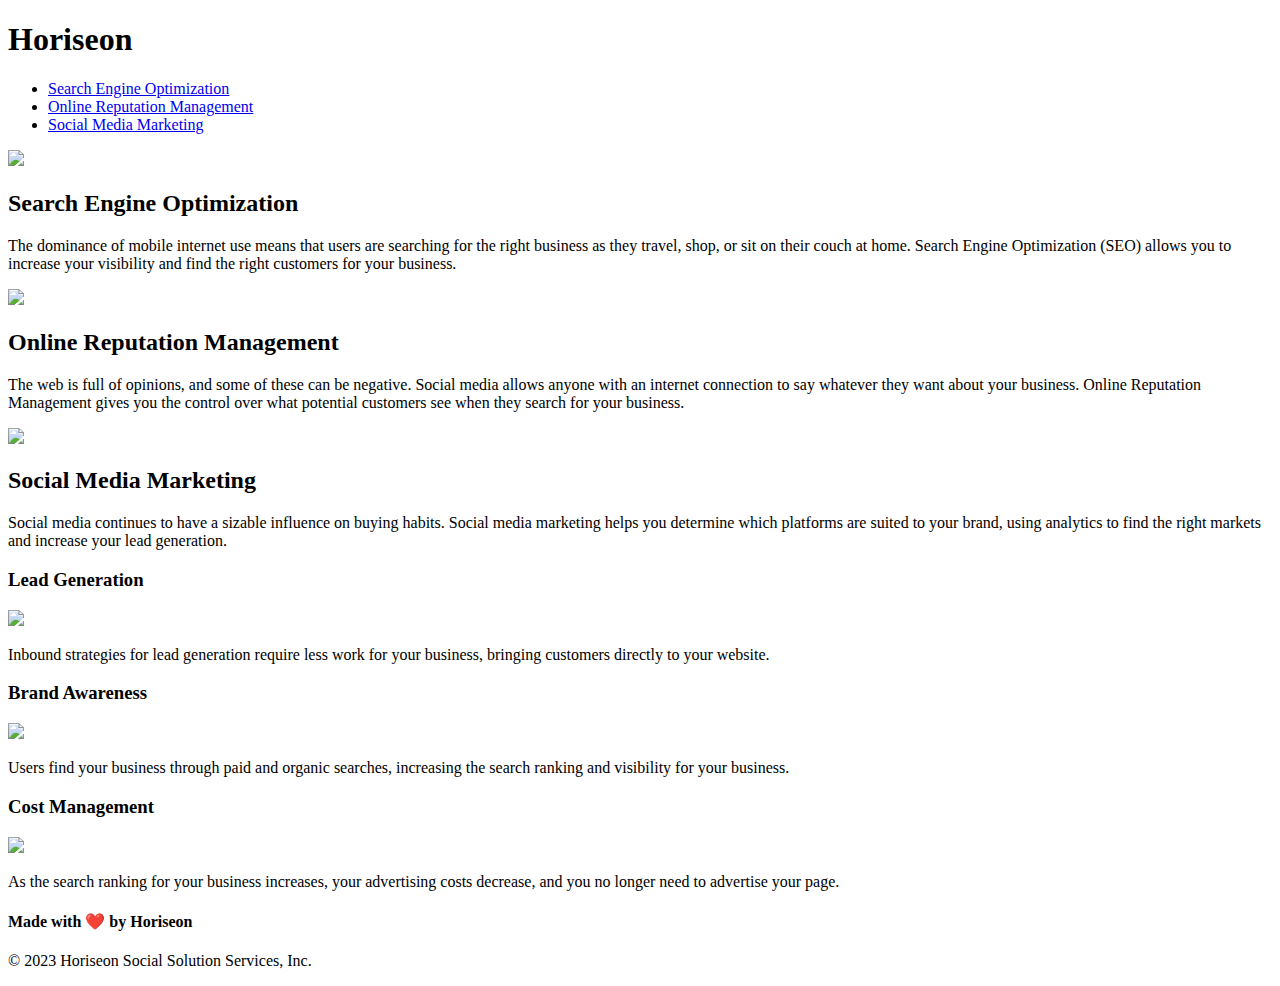
==== Develop/index.html @ 877c21ef "Added description to title element, fixed header order" ====
<!DOCTYPE html>
<html lang="en-us">

<head>
    <meta charset="UTF-8" />
    <link rel="stylesheet" href="./assets/css/style.css">
    <title>Horiseon Home Page</title>
</head>

<body>
    <div class="header">
        <h1>Hori<span class="seo">seo</span>n</h1>
        <div>
            <ul>
                <li>
                    <a href="#search-engine-optimization">Search Engine Optimization</a>
                </li>
                <li>
                    <a href="#online-reputation-management">Online Reputation Management</a>
                </li>
                <li>
                    <a href="#social-media-marketing">Social Media Marketing</a>
                </li>
            </ul>
        </div>
    </div>
    <div class="hero"></div>
    <div class="content">
        <div class="search-engine-optimization">
            <img src="./assets/images/search-engine-optimization.jpg" class="float-left" />
            <h2>Search Engine Optimization</h2>
            <p>
                The dominance of mobile internet use means that users are searching for the right business as they travel, shop, or sit on their couch at home. Search Engine Optimization (SEO) allows you to increase your visibility and find the right customers for your business.
            </p>
        </div>
        <div id="online-reputation-management" class="online-reputation-management">
            <img src="./assets/images/online-reputation-management.jpg" class="float-right" />
            <h2>Online Reputation Management</h2>
            <p>
                The web is full of opinions, and some of these can be negative. Social media allows anyone with an internet connection to say whatever they want about your business. Online Reputation Management gives you the control over what potential customers see when they search for your business.
            </p>
        </div>
        <div id="social-media-marketing" class="social-media-marketing">
            <img src="./assets/images/social-media-marketing.jpg" class="float-left" />
            <h2>Social Media Marketing</h2>
            <p>
                Social media continues to have a sizable influence on buying habits. Social media marketing helps you determine which platforms are suited to your brand, using analytics to find the right markets and increase your lead generation.
            </p>
        </div>
    </div>
    <div class="benefits">
        <div class="benefit-lead">
            <h3>Lead Generation</h3>
            <img src="./assets/images/lead-generation.png" />
            <p>
                Inbound strategies for lead generation require less work for your business, bringing customers directly to your website.
            </p>
        </div>
        <div class="benefit-brand">
            <h3>Brand Awareness</h3>
            <img src="./assets/images/brand-awareness.png" />
            <p>
                Users find your business through paid and organic searches, increasing the search ranking and visibility for your business.
            </p>
        </div>
        <div class="benefit-cost">
            <h3>Cost Management</h3>
            <img src="./assets/images/cost-management.png"></img>
            <p>
                As the search ranking for your business increases, your advertising costs decrease, and you no longer need to advertise your page.
            </p>
        </div>
    </div>
    <div class="footer">
        <h4>Made with ❤️️ by Horiseon</h4>
        <p>
            &copy; 2023 Horiseon Social Solution Services, Inc.
        </p>
    </div>
</body>

</html>
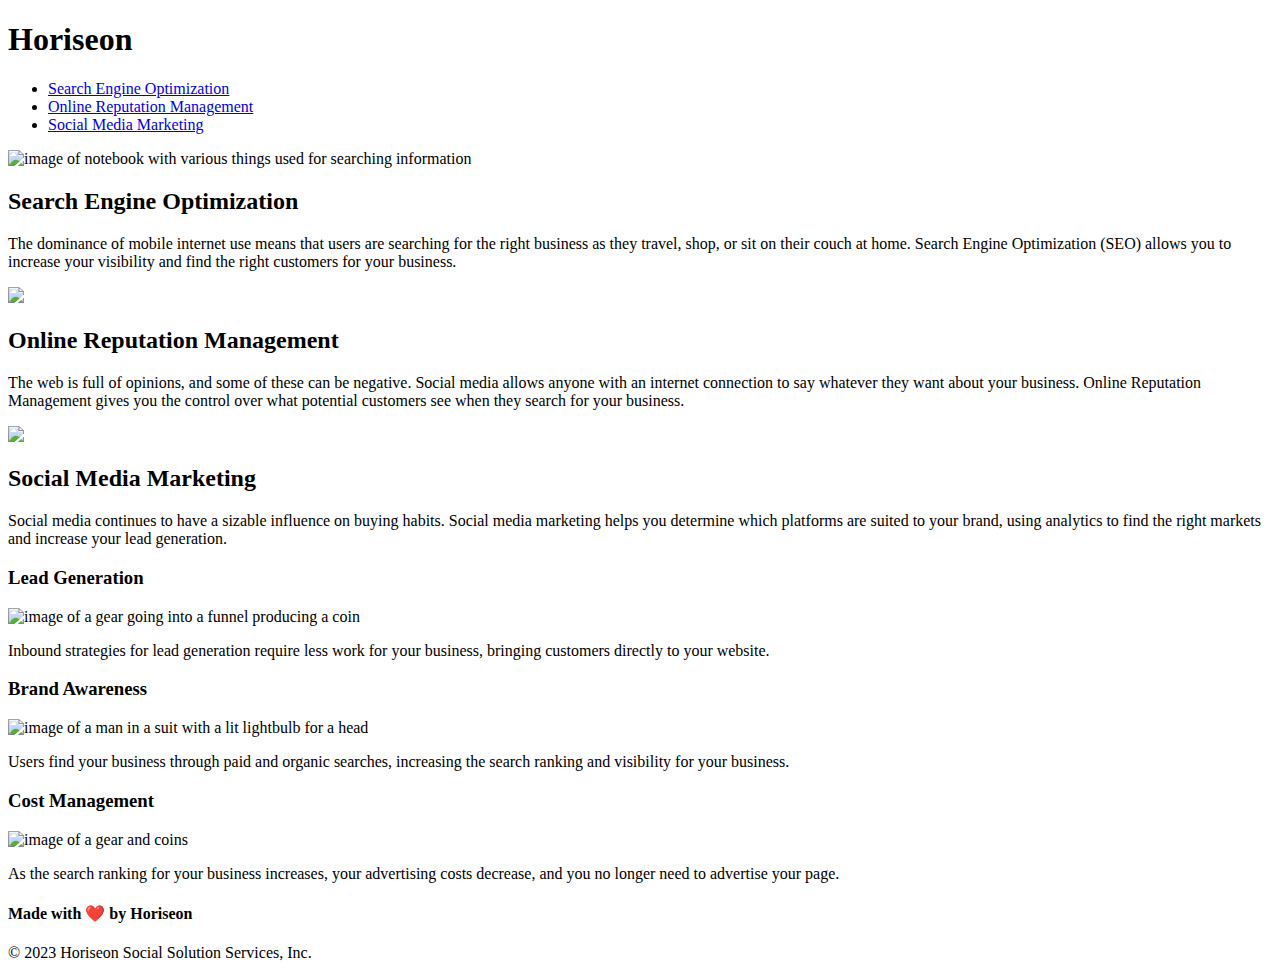
==== commit 84250096: "Updated meta data" ====
--- a/Develop/index.html
+++ b/Develop/index.html
@@ -3,79 +3,64 @@
 
 <head>
     <meta charset="UTF-8" />
+    <meta http-equiv="X-UA-Compatible" content="IE=edge" />
+    <meta name="viewport" content="width=device-width, initial-scale=1.0" />
     <link rel="stylesheet" href="./assets/css/style.css">
     <title>Horiseon Home Page</title>
 </head>
 
 <body>
     <div class="header">
-        <h1>Hori<span class="seo">seo</span>n</h1>
-        <div>
+            <h1>Hori<span class="seo">seo</span>n</h1>
+        <div>    
             <ul>
-                <li>
-                    <a href="#search-engine-optimization">Search Engine Optimization</a>
-                </li>
-                <li>
-                    <a href="#online-reputation-management">Online Reputation Management</a>
-                </li>
-                <li>
-                    <a href="#social-media-marketing">Social Media Marketing</a>
-                </li>
+                <li><a href="#search-engine-optimization">Search Engine Optimization</a></li>
+                <li><a href="#online-reputation-management">Online Reputation Management</a></li>
+                <li><a href="#social-media-marketing">Social Media Marketing</a></li>
             </ul>
         </div>
     </div>
+    
     <div class="hero"></div>
     <div class="content">
         <div class="search-engine-optimization">
-            <img src="./assets/images/search-engine-optimization.jpg" class="float-left" />
+            <img src="./assets/images/search-engine-optimization.jpg" class="float-left" alt="image of notebook with various things used for searching information"/>
             <h2>Search Engine Optimization</h2>
-            <p>
-                The dominance of mobile internet use means that users are searching for the right business as they travel, shop, or sit on their couch at home. Search Engine Optimization (SEO) allows you to increase your visibility and find the right customers for your business.
-            </p>
+            <p>The dominance of mobile internet use means that users are searching for the right business as they travel, shop, or sit on their couch at home. Search Engine Optimization (SEO) allows you to increase your visibility and find the right customers for your business.</p>
         </div>
-        <div id="online-reputation-management" class="online-reputation-management">
+        <div id="online-reputation-management" class="online-reputation-management" alt="image of a computer with a graph of a reputation displayed">
             <img src="./assets/images/online-reputation-management.jpg" class="float-right" />
             <h2>Online Reputation Management</h2>
-            <p>
-                The web is full of opinions, and some of these can be negative. Social media allows anyone with an internet connection to say whatever they want about your business. Online Reputation Management gives you the control over what potential customers see when they search for your business.
-            </p>
+            <p>The web is full of opinions, and some of these can be negative. Social media allows anyone with an internet connection to say whatever they want about your business. Online Reputation Management gives you the control over what potential customers see when they search for your business.</p>
         </div>
-        <div id="social-media-marketing" class="social-media-marketing">
+        <div id="social-media-marketing" class="social-media-marketing" alt="image of various social media companies on a table">
             <img src="./assets/images/social-media-marketing.jpg" class="float-left" />
             <h2>Social Media Marketing</h2>
-            <p>
-                Social media continues to have a sizable influence on buying habits. Social media marketing helps you determine which platforms are suited to your brand, using analytics to find the right markets and increase your lead generation.
-            </p>
+            <p>Social media continues to have a sizable influence on buying habits. Social media marketing helps you determine which platforms are suited to your brand, using analytics to find the right markets and increase your lead generation.</p>
         </div>
     </div>
+
     <div class="benefits">
         <div class="benefit-lead">
             <h3>Lead Generation</h3>
-            <img src="./assets/images/lead-generation.png" />
-            <p>
-                Inbound strategies for lead generation require less work for your business, bringing customers directly to your website.
-            </p>
+            <img src="./assets/images/lead-generation.png" alt="image of a gear going into a funnel producing a coin" />
+            <p>Inbound strategies for lead generation require less work for your business, bringing customers directly to your website.</p>
         </div>
         <div class="benefit-brand">
             <h3>Brand Awareness</h3>
-            <img src="./assets/images/brand-awareness.png" />
-            <p>
-                Users find your business through paid and organic searches, increasing the search ranking and visibility for your business.
-            </p>
+            <img src="./assets/images/brand-awareness.png" alt="image of a man in a suit with a lit lightbulb for a head" />
+            <p>Users find your business through paid and organic searches, increasing the search ranking and visibility for your business.</p>
         </div>
         <div class="benefit-cost">
             <h3>Cost Management</h3>
-            <img src="./assets/images/cost-management.png"></img>
-            <p>
-                As the search ranking for your business increases, your advertising costs decrease, and you no longer need to advertise your page.
-            </p>
+            <img src="./assets/images/cost-management.png" alt="image of a gear and coins"></img>
+            <p>As the search ranking for your business increases, your advertising costs decrease, and you no longer need to advertise your page.</p>
         </div>
     </div>
+
     <div class="footer">
         <h4>Made with ❤️️ by Horiseon</h4>
-        <p>
-            &copy; 2023 Horiseon Social Solution Services, Inc.
-        </p>
+        <p>&copy; 2023 Horiseon Social Solution Services, Inc.</p>
     </div>
 </body>
 
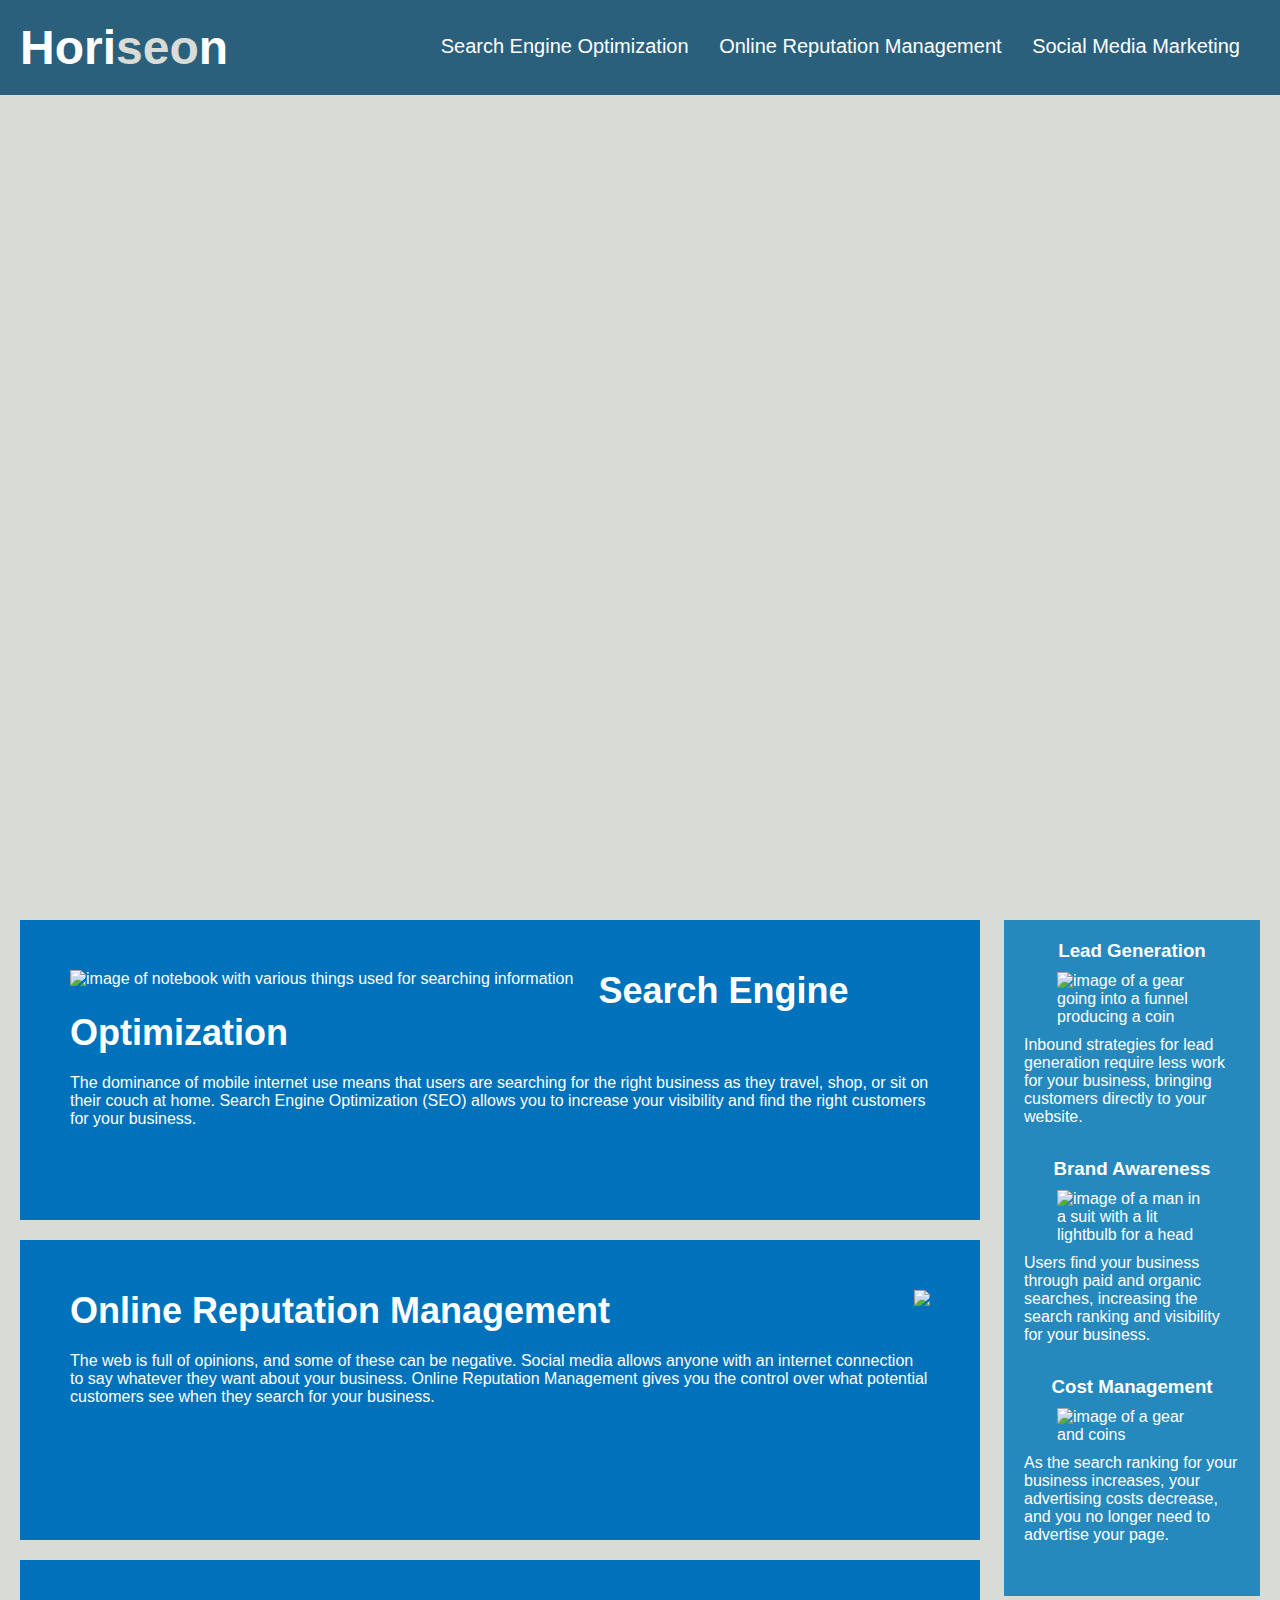
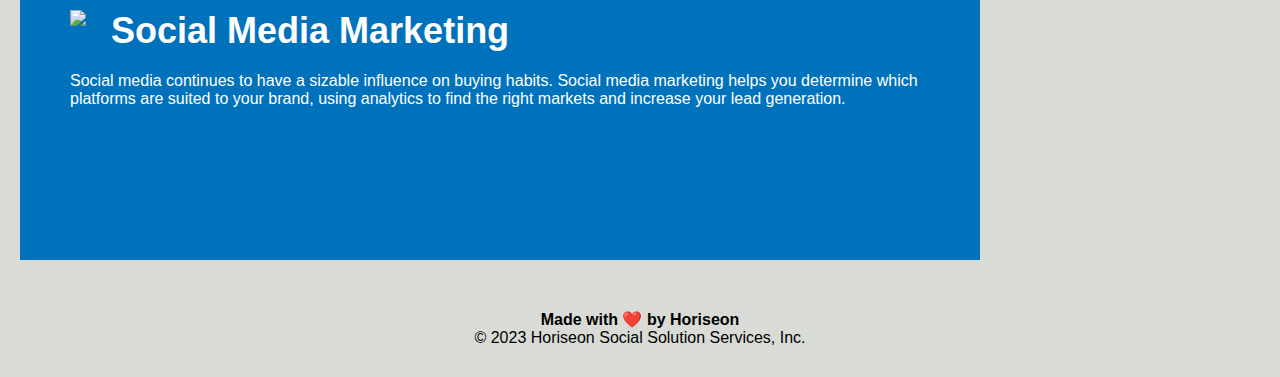
==== commit b363b4ef: "Cleaned up and reordered CSS code" ====
--- a/Develop/index.html
+++ b/Develop/index.html
@@ -11,7 +11,7 @@
 
 <body>
     <div class="header">
-            <h1>Hori<span class="seo">seo</span>n</h1>
+            <h1>Hori<span id="seo">seo</span>n</h1>
         <div>    
             <ul>
                 <li><a href="#search-engine-optimization">Search Engine Optimization</a></li>
--- a/Develop/assets/css/style.css
+++ b/Develop/assets/css/style.css
@@ -0,0 +1,129 @@
+* {
+    box-sizing: border-box;
+    padding: 0;
+    margin: 0;
+}
+
+body {
+    background-color: #d9dcd6;
+    color:#ffffff;
+    font-family: 'Gill Sans', 'Gill Sans MT', Calibri, 'Trebuchet MS', sans-serif;
+
+}
+
+a {
+    color: #ffffff;
+    text-decoration: none;
+}
+
+p {
+    font-size: 16px;
+}
+
+
+.float-left {
+    float: left;
+    margin-right: 25px;
+}
+
+.float-right {
+    float: right;
+    margin-left: 25px;
+}
+
+.header {
+    padding: 20px;
+    font-family: 'Trebuchet MS', 'Lucida Sans Unicode', 'Lucida Grande', 'Lucida Sans', Arial, sans-serif;
+    background-color: #2a607c;
+}
+
+.header h1 {
+    display: inline-block;
+    font-size: 48px;
+}
+
+#seo {
+    color: #d9dcd6;
+}
+
+.header div {
+    padding-top: 15px;
+    margin-right: 20px;
+    float: right;
+    font-size: 20px;
+}
+
+.header div ul li {
+    display: inline-block;
+    margin-left: 25px;
+}
+
+.hero {
+    height: 800px;
+    width: 100%;
+    margin-bottom: 25px;
+    background-image: url("../images/digital-marketing-meeting.jpg");
+    background-size: cover;
+    background-position: center;
+}
+
+.content,
+.benefits {
+    width: 75%;
+    display: inline-block;
+    margin-left: 20px;
+}
+
+.search-engine-optimization, 
+.online-reputation-management, 
+.social-media-marketing {
+    margin-bottom: 20px;
+    padding: 50px;
+    height: 300px;
+    background-color: #0072bb;
+}
+
+.content img {
+    max-height: 200px;
+}
+
+.content h2 {
+    margin-bottom: 20px;
+    font-size: 36px;
+}
+
+.benefits {
+    margin-right: 20px;
+    padding: 20px;
+    clear: both;
+    float: right;
+    width: 20%;
+    height: 100%;
+    background-color: #2589bd;
+}
+
+.benefit-lead, 
+.benefit-brand, 
+.benefit-cost {
+    margin-bottom: 32px;
+
+}
+
+.benefits h3 {
+    margin-bottom: 10px;
+    text-align: center;
+}
+
+.benefits img {
+    display: block;
+    margin: 10px auto;
+    max-width: 150px;
+}
+
+.footer {
+    padding: 30px;
+    clear: both;
+    font-family: 'Trebuchet MS', 'Lucida Sans Unicode', 'Lucida Grande', 'Lucida Sans', Arial, sans-serif;
+    text-align: center;
+    color: black;
+}